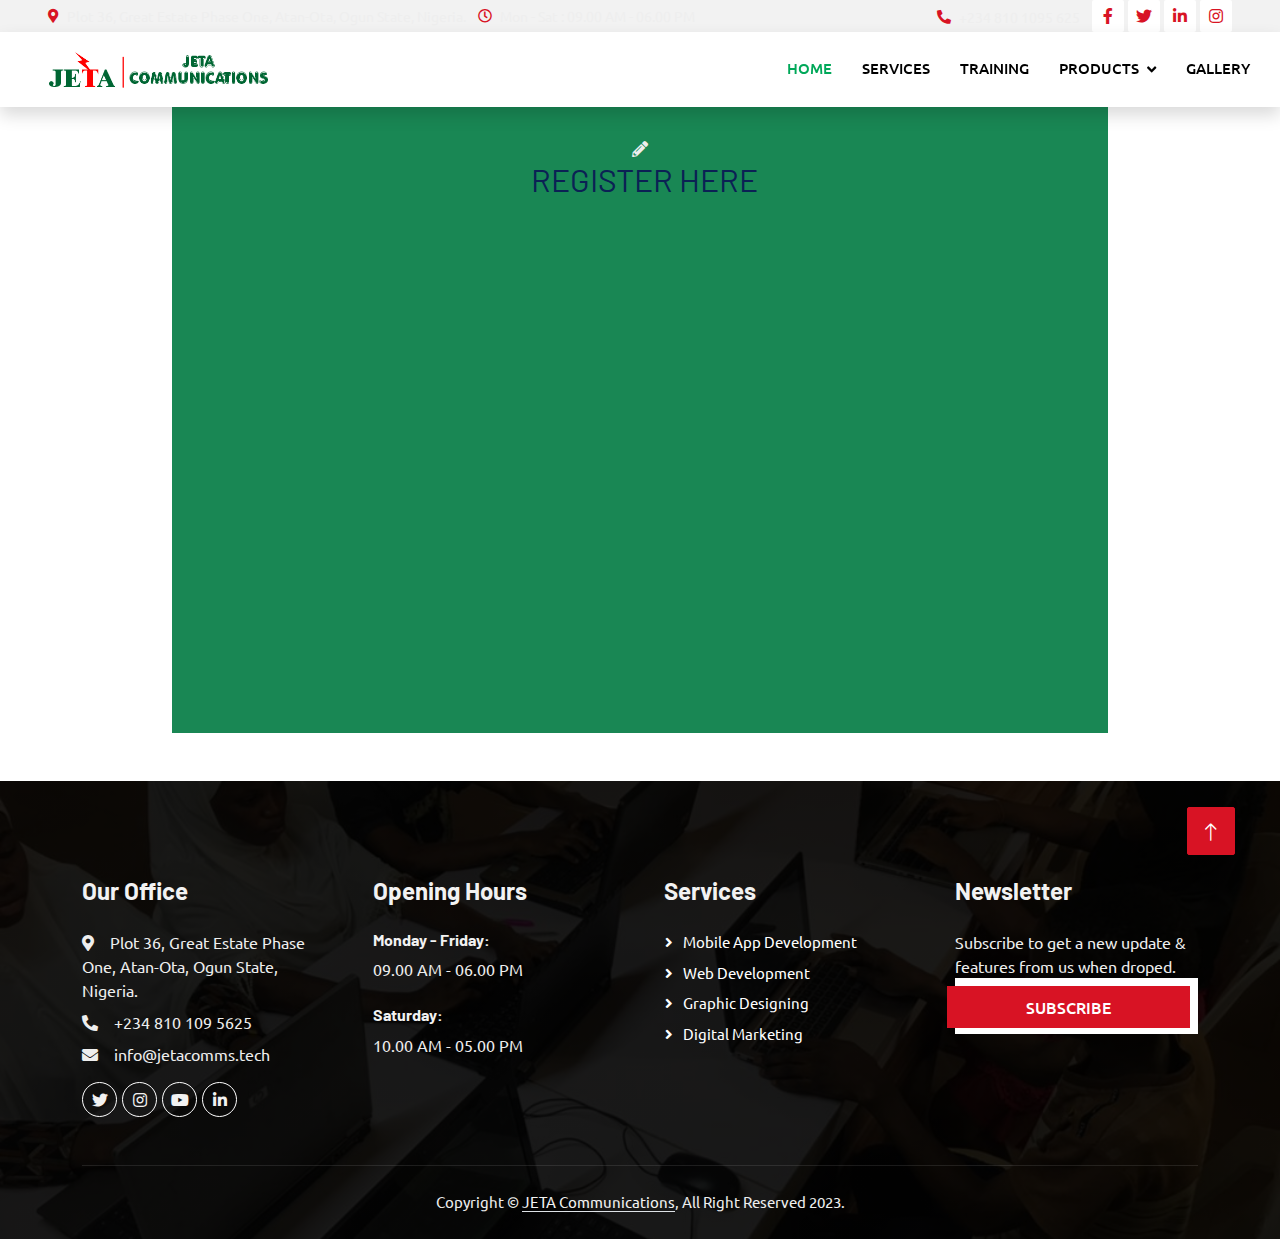
==== form.html @ ec363b99 "Add files via upload" ====
<!DOCTYPE html>
<html>
    <head>
        <meta charset="utf-8">
        <title>JETA COMMUNICATIONS | Digital Skills Academy</title>
        <meta content="width=device-width, initial-scale=1.0" name="viewport">
        <meta content="" name="keywords">
        <meta content="" name="description">
    
        <!-- Favicon -->
        <link rel="shortcut icon" href="./img/favicon.ico">
    
        <!-- Google Web Fonts -->
        <link rel="preconnect" href="https://fonts.googleapis.com">
        <link rel="preconnect" href="https://fonts.gstatic.com" crossorigin>
        <link href="https://fonts.googleapis.com/css2?family=Barlow:wght@600;700&family=Ubuntu:wght@400;500&display=swap" rel="stylesheet"> 
    
        <!-- Icon Font Stylesheet -->
        <link href="https://cdnjs.cloudflare.com/ajax/libs/font-awesome/5.10.0/css/all.min.css" rel="stylesheet">
        <link href="https://cdn.jsdelivr.net/npm/bootstrap-icons@1.4.1/font/bootstrap-icons.css" rel="stylesheet">
    
        <!-- Libraries Stylesheet -->
        <link href="lib/animate/animate.min.css" rel="stylesheet">
        <link href="lib/owlcarousel/assets/owl.carousel.min.css" rel="stylesheet">
        <link href="lib/tempusdominus/css/tempusdominus-bootstrap-4.min.css" rel="stylesheet" />
    
        <!-- Customized Bootstrap Stylesheet -->
        <link href="css/bootstrap.min.css" rel="stylesheet">
    
        <!-- Template Stylesheet -->
        <link href="css/style.css" rel="stylesheet">
        <style>
            html,
            body {
              min-height: 100%;
            }
        
            body,
            div,
            form,
            input,
            select,
            p {
              padding: 0;
              margin: 0;
              outline: none;
              /* font-family: Roboto, Arial, sans-serif;
              font-size: 16px; */
              color: #eee;
            }
        
            body {
              /* background-color: rgb(196, 209, 196); */
              background-size: cover;
            }
        
            h1,
            h2 {
              text-transform: uppercase;
              font-weight: 400;
            }
        
            h2 {
              margin: 0 0 0 8px;
            }
            .training_form{
                margin: 0 10rem;
            }
            .main-block {
              display: flex;
              flex-direction: column;
              justify-content: center;
              align-items: center;
              height: 100%;
              padding: 25px;
              background: rgba(0, 0, 0, 0.5);
            }
        
            .left-part,
            form {
              padding: 25px;
            }
        
            .left-part {
              text-align: center;
            }
        
            .fa-graduation-cap {
              font-size: 72px;
            }
        
            form {
              background: rgba(0, 0, 0, 0.7);
            }
        
            .title {
              display: flex;
              align-items: center;
              margin-bottom: 20px;
            }
        
            .info {
              display: flex;
              flex-direction: column;
            }
        
            input,
            select {
              padding: 5px;
              margin-bottom: 30px;
              background: transparent;
              border: none;
              border-bottom: 1px solid #eee;
            }
        
            input::placeholder {
              color: #eee;
            }
        
            option:focus {
              border: none;
            }
        
            option {
              background: black;
              border: none;
            }
        
            /* .checkbox input {
              margin: 0 10px 0 0;
              vertical-align: middle;
              }
              .checkbox a {
              color: #26a9e0;
              }
              .checkbox a:hover {
              color: #85d6de;
              } */
            .btn-item,
            button {
              padding: 10px 5px;
              margin-top: 20px;
              border-radius: 5px;
              border: none;
        
              text-decoration: none;
              font-size: 15px;
              font-weight: 400;
              color: #fff;
            }
        
            .btn-item {
              display: inline-block;
              margin: 20px 5px 0;
            }
        
            button {
              width: 100%;
            }
        
            button:hover,
            .btn-item:hover {
              background: #85d6de;
            }
        
            @media (min-width: 568px) {
        
              html,
              body {
                height: 100%;
              }
        
              .main-block {
                flex-direction: row;
                height: calc(120% - 70px);
              }
        
              .left-part,
              form {
                flex: 1;
                height: auto;
              }
        
              .form {
                background-color: rgb(211, 203, 203);
              }
        
              .text-dec {
                text-decoration: none;
              }
            }
          </style>
    </head>
  

<body>
    <body>
        <!-- Spinner Start -->
        <!-- <div id="spinner" class="show bg-white position-fixed translate-middle w-100 vh-100 top-50 start-50 d-flex align-items-center justify-content-center">
            <div class="spinner-border text-primary" style="width: 3rem; height: 3rem;" role="status">
                <span class="sr-only">Loading...</span>
            </div>
        </div> -->
        <!-- Spinner End -->
    
    
        <!-- Topbar Start -->
        <div class="container-fluid bg-light p-0">
            <div class="row gx-0 d-none d-lg-flex">
                <div class="col-lg-7 px-5 text-start">
                    <div class="h-100 d-inline-flex align-items-center py-1 me-2">
                        <small class="fa fa-map-marker-alt text-primary me-2"></small>
                        <small>Plot 36, Great Estate Phase One, Atan-Ota, Ogun State, Nigeria.</small>
                    </div>
                    <div class="h-100 d-inline-flex align-items-center py-1">
                        <small class="far fa-clock text-primary me-2"></small>
                        <small>Mon - Sat : 09.00 AM - 06.00 PM</small>
                    </div>
                </div>
                <div class="col-lg-5 px-5 text-end">
                    <div class="h-100 d-inline-flex align-items-center py-1 me-2">
                        <small class="fa fa-phone-alt text-primary me-2"></small>
                        <small>+234 810 1095 625</small>
                    </div>
                    <div class="h-100 d-inline-flex align-items-center">
                        <a class="btn btn-sm-square bg-white text-primary me-1" href=""><i class="fab fa-facebook-f"></i></a>
                        <a class="btn btn-sm-square bg-white text-primary me-1" href=""><i class="fab fa-twitter"></i></a>
                        <a class="btn btn-sm-square bg-white text-primary me-1" href="https://www.linkedin.com/in/jeta-communications-5667a121b/"><i class="fab fa-linkedin-in"></i></a>
                        <a class="btn btn-sm-square bg-white text-primary me-0" href="https://www.instagram.com/jetacomms/"><i class="fab fa-instagram"></i></a>
                    </div>
                </div>
            </div>
        </div>
        <!-- Topbar End -->
    
    
        <!-- Navbar Start -->
        <nav class="navbar navbar-expand-lg bg-white navbar-light shadow sticky-top p-0">
          <a href="home.html" class="navbar-brand d-flex align-items-center px-4 px-lg-5">
              <img src="./img/jeta-logo.png" alt="" width="220">
              <!-- <h2 class="m-0 text-primary"><i class="fa fa-car me-3"></i>obdif</h2> -->
          </a>
          <button type="button" class="navbar-toggler me-4" data-bs-toggle="collapse" data-bs-target="#navbarCollapse">
              <span class="navbar-toggler-icon"></span>
          </button>
          <div class="collapse navbar-collapse" id="navbarCollapse">
              <div class="navbar-nav ms-auto p-4 p-lg-0">
                  <a href="home" class="nav-item nav-link active">Home</a>
                  <a href="#our_work" class="nav-item nav-link">Services</a>
                  <a href="training" class="nav-item nav-link">Training</a>
                  <div class="nav-item dropdown">
                      <a href="#" class="nav-link dropdown-toggle" data-bs-toggle="dropdown">Products</a>
                      <div class="dropdown-menu fade-up m-0">
                          <a href="http://test.jetacomms.tech/" class="dropdown-item">JETA-CBT</a>
                      </div>
                  </div>
                  <a href="galleries" class="nav-item nav-link">Gallery</a>
                  <!-- <a href="contact.html" class="nav-item nav-link">Contact</a> -->
              </div>
              <!-- <a href="" class="btn green-bg py-4 px-lg-5 d-none d-lg-block">Register NOw<i class="fa fa-arrow-right ms-3"></i></a> -->
          </div>
      </nav>

 
        <div class="row training_form" >
            <div class="col-sm-12">
              <form action="mailto:info@jetacomms.tech" method="post" class="bg-success">
                <div class=" p-1 text-center">
                  <i class="fas fa-pencil-alt"></i>
                  <h2>Register here</h2>
                </div>
                <div class="info">
                    <iframe src="https://docs.google.com/forms/d/e/1FAIpQLSd6OLINBMkOgLOt8cV4l_2AcaxsI47pTlBbR_ap8XuP1qpK1g/viewform?embedded=true" width="840" height="506" frameborder="0" marginheight="0" marginwidth="0">Loading…</iframe>
      
                </div>
      
           </form>
      
      
            </div>
          </div>
      
        </div>


<!-- Footer Start -->
<div class="container-fluid bg-dark text-light footer pt-5 mt-5 wow fadeIn" data-wow-delay="0.1s">
    <div class="container py-5">
        <div class="row g-5">
            <div class="col-lg-3 col-md-6">
                <h4 class="text-light mb-4">Our Office</h4>
                <p class="mb-2"><i class="fa fa-map-marker-alt me-3"></i>Plot 36, Great Estate Phase One, Atan-Ota, Ogun State, Nigeria.</p>
                <p class="mb-2"><i class="fa fa-phone-alt me-3"></i>+234 810 109 5625</p>
                <p class="mb-2"><i class="fa fa-envelope me-3"></i>info@jetacomms.tech</p>
                <div class="d-flex pt-2">
                    <a class="btn btn-outline-light btn-social" href=""><i class="fab fa-twitter"></i></a>
                    <a class="btn btn-outline-light btn-social" href="https://www.instagram.com/jetacomms/"><i class="fab fa-instagram"></i></a>
                    <a class="btn btn-outline-light btn-social" href="https://www.youtube.com/@jetacommunicationstechhub1752"><i class="fab fa-youtube"></i></a>
                    <a class="btn btn-outline-light btn-social" href="https://www.linkedin.com/in/jeta-communications-5667a121b/"><i class="fab fa-linkedin-in"></i></a>
                </div>
            </div>
            <div class="col-lg-3 col-md-6">
                <h4 class="text-light mb-4">Opening Hours</h4>
                <h6 class="text-light">Monday - Friday:</h6>
                <p class="mb-4">09.00 AM - 06.00 PM</p>
                <h6 class="text-light">Saturday:</h6>
                <p class="mb-0">10.00 AM - 05.00 PM</p>
            </div>
            <div class="col-lg-3 col-md-6">
                <h4 class="text-light mb-4">Services</h4>
                <a class="btn btn-link" href="#service">Mobile App Development</a>
                <a class="btn btn-link" href="#service">Web Development</a>
                <a class="btn btn-link" href="#service">Graphic Designing</a>
                <a class="btn btn-link" href="#service">Digital Marketing</a>
                <!-- <a class="btn btn-link" href=""></a> -->
            </div>
            <div class="col-lg-3 col-md-6">
                <h4 class="text-light mb-4">Newsletter</h4>
                <p>Subscribe to get a new update & features from us when droped.</p>
                <div class="position-relative mx-auto" style="max-width: 400px;">
                    <input class="form-control border-0 w-100 py-3 ps-4 pe-5" type="text" placeholder="Your email">
                    <button type="button" class="btn btn-primary py-2 position-absolute top-0 end-0 mt-2 me-2">Subscribe</button>
                </div>
            </div>
        </div>
    </div>
    <div class="container">
      <div class="copyright">
          <div class="row">
              <div class=" text-center  mb-3 mb-md-0">
                  Copyright &copy; <a class="border-bottom" href="home">JETA Communications</a>, All Right Reserved 2023.
          </div>
      </div>
  </div>
</div>
<!-- Footer End -->


<!-- Back to Top -->
<a href="#" class="btn btn-lg btn-primary btn-lg-square back-to-top"><i class="bi bi-arrow-up"></i></a>


<!-- JavaScript Libraries -->
<script src="https://code.jquery.com/jquery-3.4.1.min.js"></script>
<script src="https://cdn.jsdelivr.net/npm/bootstrap@5.0.0/dist/js/bootstrap.bundle.min.js"></script>
<script src="lib/wow/wow.min.js"></script>
<script src="lib/easing/easing.min.js"></script>
<script src="lib/waypoints/waypoints.min.js"></script>
<script src="lib/counterup/counterup.min.js"></script>
<script src="lib/owlcarousel/owl.carousel.min.js"></script>
<script src="lib/tempusdominus/js/moment.min.js"></script>
<script src="lib/tempusdominus/js/moment-timezone.min.js"></script>
<script src="lib/tempusdominus/js/tempusdominus-bootstrap-4.min.js"></script>

<!-- Template Javascript -->
<script src="js/main.js"></script>
</body>

</html>
---- css/style.css ----
/********** Template CSS **********/
/* *{
    font-family: Cambria, Cochin, Georgia, Times, 'Times New Roman', serif;

} */
:root {
    --primary: #00a859;
    --secondary: #eb3338;
    --light: #F2F2F2;
    --dark: #000000;
    --fm: Cambria, Cochin, Georgia, Times, 'Times New Roman', serif;
}


.ff{
    font-family: Cambria, Cochin, Georgia, Times, 'Times New Roman', serif;
}

.green{
    color: #00a859;
}

.red{
    color: #eb3338;
}

.white{
    color: white;
}
.green-bg{
    background: #00a859;
}

.red-bg{
    background: #eb3338;
}

.fw-medium {
    font-weight: 600 !important;
}

.back-to-top {
    position: fixed;
    display: none;
    right: 45px;
    bottom: 45px;
    z-index: 99;
}


/*** Spinner ***/
#spinner {
    opacity: 0;
    visibility: hidden;
    transition: opacity .5s ease-out, visibility 0s linear .5s;
    z-index: 99999;
}

#spinner.show {
    transition: opacity .5s ease-out, visibility 0s linear 0s;
    visibility: visible;
    opacity: 1;
}


/*** Button ***/
.btn {
    font-weight: 500;
    text-transform: uppercase;
    transition: .5s;
}

.btn.btn-primary,
.btn.btn-secondary {
    color: #FFFFFF;
}

.btn-square {
    width: 38px;
    height: 38px;
}

.btn-sm-square {
    width: 32px;
    height: 32px;
}

.btn-lg-square {
    width: 48px;
    height: 48px;
}

.btn-square,
.btn-sm-square,
.btn-lg-square {
    padding: 0;
    display: flex;
    align-items: center;
    justify-content: center;
    font-weight: normal;
    border-radius: 2px;
}


/*** Navbar ***/
.navbar .dropdown-toggle::after {
    border: none;
    content: "\f107";
    font-family: "Font Awesome 5 Free";
    font-weight: 900;
    vertical-align: middle;
    margin-left: 8px;
}

.navbar-light .navbar-nav .nav-link {
    margin-right: 30px;
    padding: 25px 0;
    color: #FFFFFF;
    font-size: 15px;
    text-transform: uppercase;
    outline: none;
}

.navbar-light .navbar-nav .nav-link:hover,
.navbar-light .navbar-nav .nav-link.active {
    color: var(--primary);
}

@media (max-width: 991.98px) {
    .navbar-light .navbar-nav .nav-link  {
        margin-right: 0;
        padding: 10px 0;
    }

    .navbar-light .navbar-nav {
        border-top: 1px solid #EEEEEE;
    }
}

.navbar-light .navbar-brand,
.navbar-light a.btn {
    height: 75px;
}

.navbar-light .navbar-nav .nav-link {
    color: var(--dark);
    font-weight: 500;
}

.navbar-light.sticky-top {
    top: -100px;
    transition: .5s;
}

@media (min-width: 992px) {
    .navbar .nav-item .dropdown-menu {
        display: block;
        border: none;
        margin-top: 0;
        top: 150%;
        opacity: 0;
        visibility: hidden;
        transition: .5s;
    }

    .navbar .nav-item:hover .dropdown-menu {
        top: 100%;
        visibility: visible;
        transition: .5s;
        opacity: 1;
    }
}


/*** Header ***/
.carousel-caption {
    top: 0;
    left: 0;
    right: 0;
    bottom: 0;
    /* background: rgba(0, 0, 0, .7); */
    z-index: 1;
}

.carousel-control-prev,
.carousel-control-next {
    width: 10%;
}

.carousel-control-prev-icon,
.carousel-control-next-icon {
    width: 3rem;
    height: 3rem;
}

@media (max-width: 768px) {
    #header-carousel .carousel-item {
        position: relative;
        min-height: 450px;
    }
    
    #header-carousel .carousel-item img {
        position: absolute;
        width: 100%;
        height: 100%;
        object-fit: cover;
    }
}

.page-header {
    background-position: center center;
    background-repeat: no-repeat;
    background-size: cover;
}

.page-header-inner {
    background: rgba(0, 0, 0, .7);
}

.breadcrumb-item + .breadcrumb-item::before {
    color: var(--light);
}


/*** Facts ***/
.fact {
    background: linear-gradient(rgba(0, 0, 0, .7), rgba(0, 0, 0, .7)), url(../img/jeta-student-sitting-and-pressing-laptop-at-the-tech-hub.jpg);
    background-position: center center;
    background-repeat: no-repeat;
    background-size: cover;
}


/*** Service ***/
.service .nav .nav-link {
    background: var(--light);
    transition: .5s;
}

.service .nav .nav-link.active {
    background: var(--primary);
}

.service .nav .nav-link.active h4 {
    color: #FFFFFF !important;
}


/*** Booking ***/
.booking {
    background: linear-gradient(rgba(0, 0, 0, .7), rgba(0, 0, 0, .7)), url(../img/coding-for-kids-at-jeta.jpg) center center no-repeat;
    background-size: cover;
}

.bootstrap-datetimepicker-widget.bottom {
    top: auto !important;
}

.bootstrap-datetimepicker-widget .table * {
    border-bottom-width: 0px;
}

.bootstrap-datetimepicker-widget .table th {
    font-weight: 500;
}

.bootstrap-datetimepicker-widget.dropdown-menu {
    padding: 10px;
    border-radius: 2px;
}

.bootstrap-datetimepicker-widget table td.active,
.bootstrap-datetimepicker-widget table td.active:hover {
    background: var(--primary);
}

.bootstrap-datetimepicker-widget table td.today::before {
    border-bottom-color: var(--primary);
}


/*** Team ***/
.team-item .team-overlay {
    display: flex;
    align-items: center;
    justify-content: center;
    background: var(--primary);
    transform: scale(0);
    transition: .5s;
}

.team-item:hover .team-overlay {
    transform: scale(1);
}

.team-item .team-overlay .btn {
    color: var(--primary);
    background: #FFFFFF;
}

.team-item .team-overlay .btn:hover {
    color: #FFFFFF;
    background: var(--secondary)
}


/*** Footer ***/
.footer {
    background: linear-gradient(rgba(0, 0, 0, .9), rgba(0, 0, 0, .9)), url(../img/jeta-student-sitting-and-pressing-laptop-at-the-tech-hub.jpg) center center no-repeat;
    background-size: cover;
}

.footer .btn.btn-social {
    margin-right: 5px;
    width: 35px;
    height: 35px;
    display: flex;
    align-items: center;
    justify-content: center;
    color: var(--light);
    border: 1px solid #FFFFFF;
    border-radius: 35px;
    transition: .3s;
}

.footer .btn.btn-social:hover {
    color: var(--primary);
}

.footer .btn.btn-link {
    display: block;
    margin-bottom: 5px;
    padding: 0;
    text-align: left;
    color: #FFFFFF;
    font-size: 15px;
    font-weight: normal;
    text-transform: capitalize;
    transition: .3s;
}

.footer .btn.btn-link::before {
    position: relative;
    content: "\f105";
    font-family: "Font Awesome 5 Free";
    font-weight: 900;
    margin-right: 10px;
}

.footer .btn.btn-link:hover {
    letter-spacing: 1px;
    box-shadow: none;
}

.footer .copyright {
    padding: 25px 0;
    font-size: 15px;
    border-top: 1px solid rgba(256, 256, 256, .1);
}

.footer .copyright a {
    color: var(--light);
}

.footer .footer-menu a {
    margin-right: 15px;
    padding-right: 15px;
    border-right: 1px solid rgba(255, 255, 255, .3);
}

.footer .footer-menu a:last-child {
    margin-right: 0;
    padding-right: 0;
    border-right: none;
}
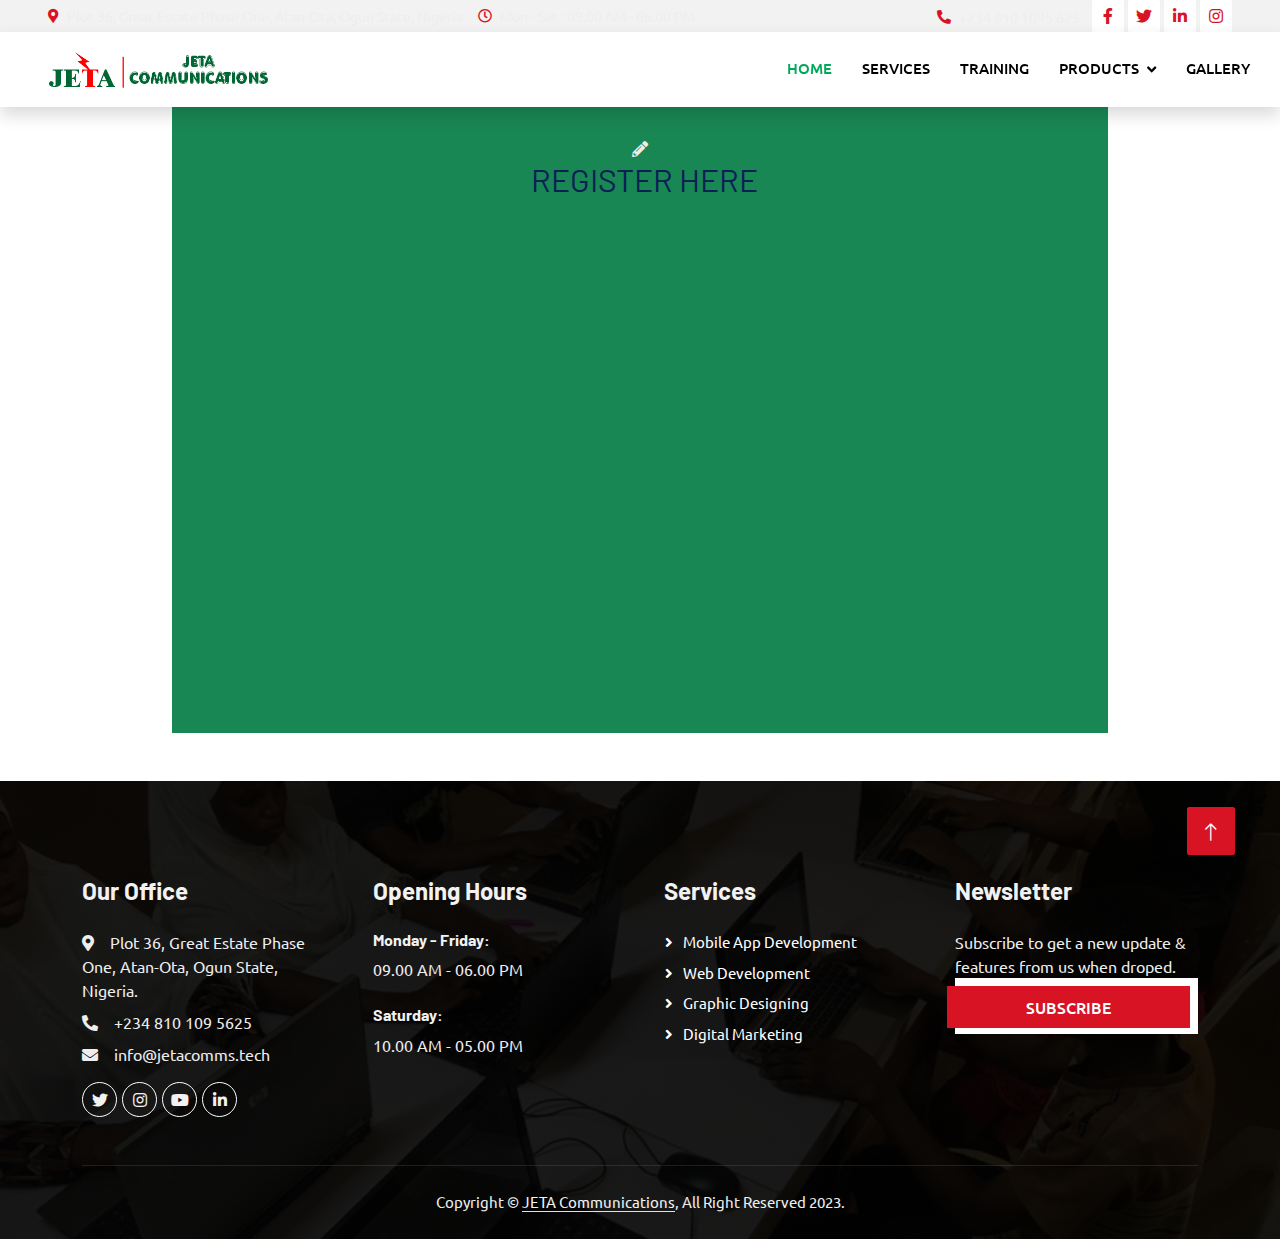
==== commit 31884806: "Add files via upload" ====
--- a/form.html
+++ b/form.html
@@ -236,7 +236,7 @@
     
         <!-- Navbar Start -->
         <nav class="navbar navbar-expand-lg bg-white navbar-light shadow sticky-top p-0">
-          <a href="home.html" class="navbar-brand d-flex align-items-center px-4 px-lg-5">
+          <a href="index.html" class="navbar-brand d-flex align-items-center px-4 px-lg-5">
               <img src="./img/jeta-logo.png" alt="" width="220">
               <!-- <h2 class="m-0 text-primary"><i class="fa fa-car me-3"></i>obdif</h2> -->
           </a>
@@ -245,7 +245,7 @@
           </button>
           <div class="collapse navbar-collapse" id="navbarCollapse">
               <div class="navbar-nav ms-auto p-4 p-lg-0">
-                  <a href="home" class="nav-item nav-link active">Home</a>
+                  <a href="index" class="nav-item nav-link active">Home</a>
                   <a href="#our_work" class="nav-item nav-link">Services</a>
                   <a href="training" class="nav-item nav-link">Training</a>
                   <div class="nav-item dropdown">
@@ -328,7 +328,7 @@
       <div class="copyright">
           <div class="row">
               <div class=" text-center  mb-3 mb-md-0">
-                  Copyright &copy; <a class="border-bottom" href="home">JETA Communications</a>, All Right Reserved 2023.
+                  Copyright &copy; <a class="border-bottom" href="index">JETA Communications</a>, All Right Reserved 2023.
           </div>
       </div>
   </div>
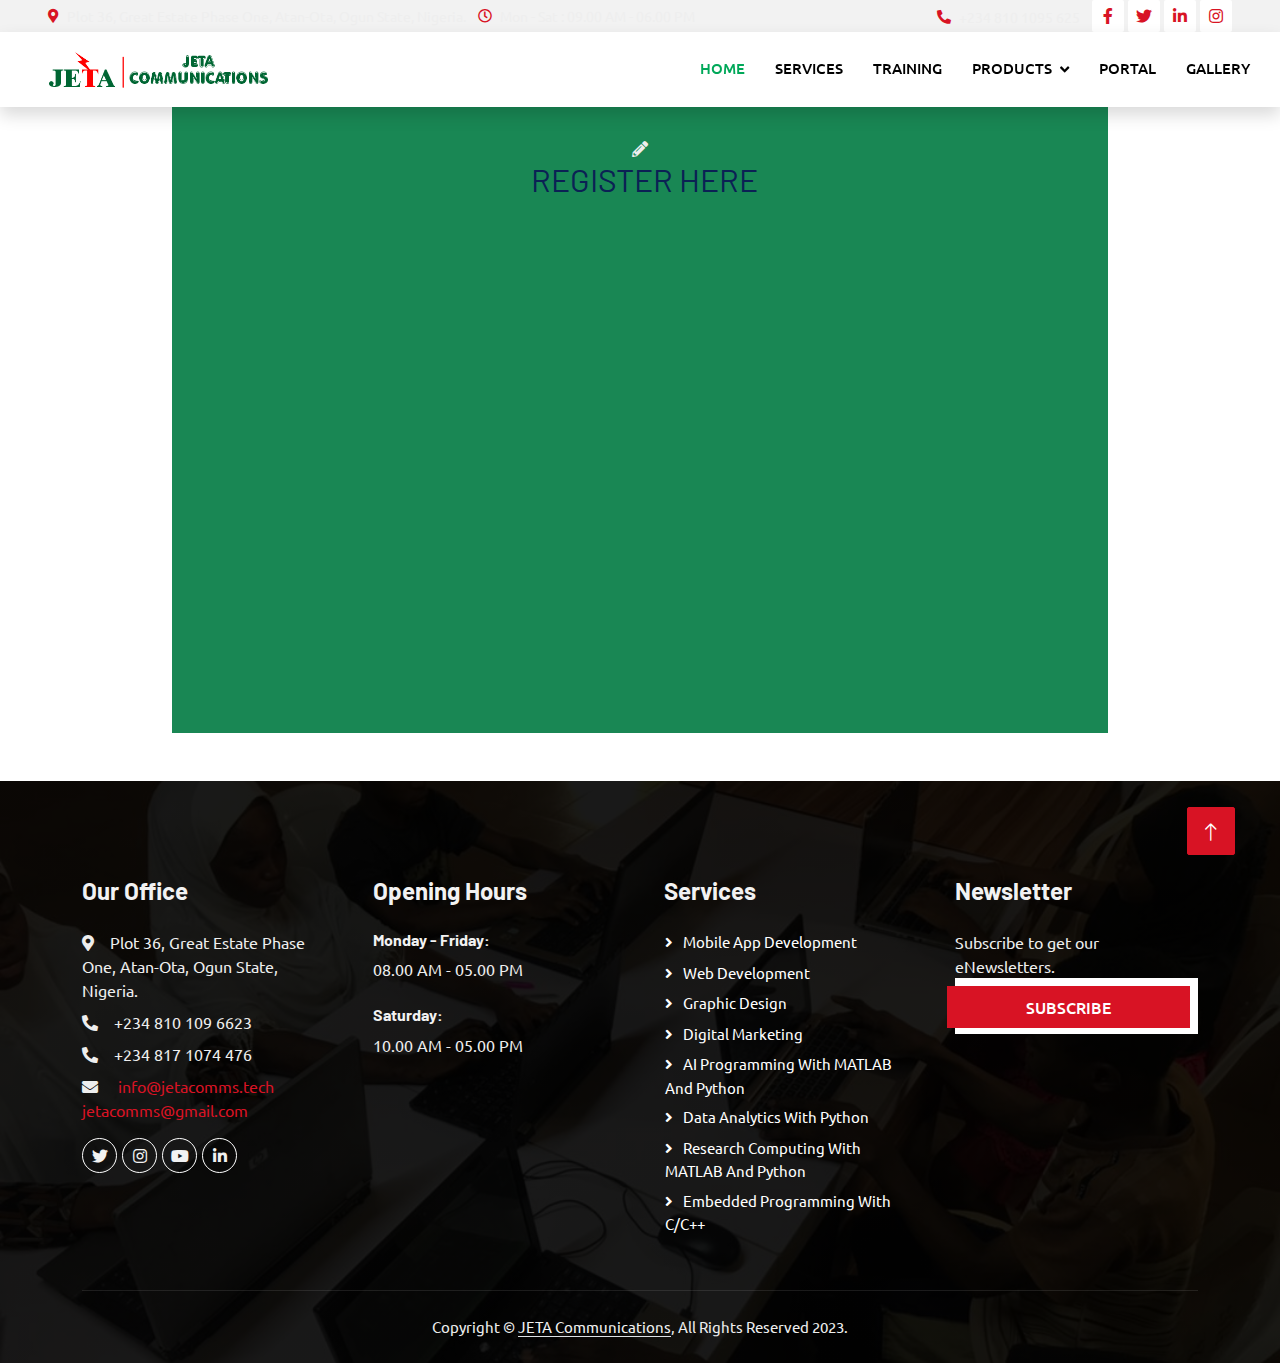
==== commit 5b41fe35: "Add files via upload" ====
--- a/form.html
+++ b/form.html
@@ -245,16 +245,17 @@
           </button>
           <div class="collapse navbar-collapse" id="navbarCollapse">
               <div class="navbar-nav ms-auto p-4 p-lg-0">
-                  <a href="index" class="nav-item nav-link active">Home</a>
-                  <a href="#our_work" class="nav-item nav-link">Services</a>
-                  <a href="training" class="nav-item nav-link">Training</a>
+                  <a href="index.html" class="nav-item nav-link active">Home</a>
+                  <a href="index.html" class="nav-item nav-link">Services</a>
+                  <a href="training.html" class="nav-item nav-link">Training</a>
                   <div class="nav-item dropdown">
                       <a href="#" class="nav-link dropdown-toggle" data-bs-toggle="dropdown">Products</a>
                       <div class="dropdown-menu fade-up m-0">
                           <a href="http://test.jetacomms.tech/" class="dropdown-item">JETA-CBT</a>
                       </div>
                   </div>
-                  <a href="galleries" class="nav-item nav-link">Gallery</a>
+                  <a href="/jeta-authreg/index.php" class="nav-item nav-link">Portal</a>
+                  <a href="" class="nav-item nav-link">Gallery</a>
                   <!-- <a href="contact.html" class="nav-item nav-link">Contact</a> -->
               </div>
               <!-- <a href="" class="btn green-bg py-4 px-lg-5 d-none d-lg-block">Register NOw<i class="fa fa-arrow-right ms-3"></i></a> -->
@@ -283,57 +284,65 @@
         </div>
 
 
-<!-- Footer Start -->
-<div class="container-fluid bg-dark text-light footer pt-5 mt-5 wow fadeIn" data-wow-delay="0.1s">
-    <div class="container py-5">
-        <div class="row g-5">
-            <div class="col-lg-3 col-md-6">
-                <h4 class="text-light mb-4">Our Office</h4>
-                <p class="mb-2"><i class="fa fa-map-marker-alt me-3"></i>Plot 36, Great Estate Phase One, Atan-Ota, Ogun State, Nigeria.</p>
-                <p class="mb-2"><i class="fa fa-phone-alt me-3"></i>+234 810 109 5625</p>
-                <p class="mb-2"><i class="fa fa-envelope me-3"></i>info@jetacomms.tech</p>
-                <div class="d-flex pt-2">
-                    <a class="btn btn-outline-light btn-social" href=""><i class="fab fa-twitter"></i></a>
-                    <a class="btn btn-outline-light btn-social" href="https://www.instagram.com/jetacomms/"><i class="fab fa-instagram"></i></a>
-                    <a class="btn btn-outline-light btn-social" href="https://www.youtube.com/@jetacommunicationstechhub1752"><i class="fab fa-youtube"></i></a>
-                    <a class="btn btn-outline-light btn-social" href="https://www.linkedin.com/in/jeta-communications-5667a121b/"><i class="fab fa-linkedin-in"></i></a>
-                </div>
-            </div>
-            <div class="col-lg-3 col-md-6">
-                <h4 class="text-light mb-4">Opening Hours</h4>
-                <h6 class="text-light">Monday - Friday:</h6>
-                <p class="mb-4">09.00 AM - 06.00 PM</p>
-                <h6 class="text-light">Saturday:</h6>
-                <p class="mb-0">10.00 AM - 05.00 PM</p>
-            </div>
-            <div class="col-lg-3 col-md-6">
-                <h4 class="text-light mb-4">Services</h4>
-                <a class="btn btn-link" href="#service">Mobile App Development</a>
-                <a class="btn btn-link" href="#service">Web Development</a>
-                <a class="btn btn-link" href="#service">Graphic Designing</a>
-                <a class="btn btn-link" href="#service">Digital Marketing</a>
-                <!-- <a class="btn btn-link" href=""></a> -->
-            </div>
-            <div class="col-lg-3 col-md-6">
-                <h4 class="text-light mb-4">Newsletter</h4>
-                <p>Subscribe to get a new update & features from us when droped.</p>
-                <div class="position-relative mx-auto" style="max-width: 400px;">
-                    <input class="form-control border-0 w-100 py-3 ps-4 pe-5" type="text" placeholder="Your email">
-                    <button type="button" class="btn btn-primary py-2 position-absolute top-0 end-0 mt-2 me-2">Subscribe</button>
-                </div>
-            </div>
-        </div>
-    </div>
-    <div class="container">
+ <!-- Footer Start -->
+ <div class="container-fluid bg-dark text-light footer pt-5 mt-5 wow fadeIn" data-wow-delay="0.1s">
+  <div class="container py-5">
+      <div class="row g-5">
+          <div class="col-lg-3 col-md-6">
+              <h4 class="text-light mb-4">Our Office</h4>
+              <p class="mb-2"><i class="fa fa-map-marker-alt me-3"></i>Plot 36, Great Estate Phase One, Atan-Ota, Ogun State, Nigeria.</p>
+              <p class="mb-2"><i class="fa fa-phone-alt me-3"></i>+234 810 109 6623</p>
+              <p class="mb-2"><i class="fa fa-phone-alt me-3"></i>+234 817 1074 476</p>
+              <p class="mb-2"><i class="fa fa-envelope me-3"></i>
+                <a href=""> info@jetacomms.tech</a> <br> <a href="">jetacomms@gmail.com</a> 
+              </p>
+              <div class="d-flex pt-2">
+                  <a class="btn btn-outline-light btn-social" href=""><i class="fab fa-twitter"></i></a>
+                  <a class="btn btn-outline-light btn-social" href="https://www.instagram.com/jetacomms/"><i class="fab fa-instagram"></i></a>
+                  <a class="btn btn-outline-light btn-social" href="https://www.youtube.com/@jetacommunicationstechhub1752"><i class="fab fa-youtube"></i></a>
+                  <a class="btn btn-outline-light btn-social" href="https://www.linkedin.com/in/jeta-communications-5667a121b/"><i class="fab fa-linkedin-in"></i></a>
+              </div>
+          </div>
+          <div class="col-lg-3 col-md-6">
+              <h4 class="text-light mb-4">Opening Hours</h4>
+              <h6 class="text-light">Monday - Friday:</h6>
+              <p class="mb-4">08.00 AM - 05.00 PM</p>
+              <h6 class="text-light">Saturday:</h6>
+              <p class="mb-0">10.00 AM - 05.00 PM</p>
+          </div>
+          <div class="col-lg-3 col-md-6">
+              <h4 class="text-light mb-4">Services</h4>
+              <a class="btn btn-link" href="index.html#service">Mobile App Development</a>
+              <a class="btn btn-link" href="index.html#service">Web Development</a>
+              <a class="btn btn-link" href="index.html#service">Graphic Design</a>
+              <a class="btn btn-link" href="index.html#service">Digital Marketing</a>
+              <a class="btn btn-link" href="index.html#service">AI Programming with MATLAB and Python</a>
+              <a class="btn btn-link" href="index.html#service">Data Analytics with Python</a>
+              <a class="btn btn-link" href="index.html#service">Research Computing with MATLAB and Python</a>
+              <a class="btn btn-link" href="index.html#service">Embedded Programming with C/C++</a>
+              <!-- <a class="btn btn-link" href=""></a> -->
+          </div>
+          <div class="col-lg-3 col-md-6">
+              <h4 class="text-light mb-4">Newsletter</h4>
+              <p>Subscribe to get our  eNewsletters.</p>
+              <div class="position-relative mx-auto" style="max-width: 400px;">
+                  <input class="form-control border-0 w-100 py-3 ps-4 pe-5" type="text" placeholder="Your email">
+                  <button type="button" class="btn btn-primary py-2 position-absolute top-0 end-0 mt-2 me-2">Subscribe</button>
+              </div>
+          </div>
+      </div>
+  </div>
+  <div class="container">
       <div class="copyright">
           <div class="row">
               <div class=" text-center  mb-3 mb-md-0">
-                  Copyright &copy; <a class="border-bottom" href="index">JETA Communications</a>, All Right Reserved 2023.
+                  Copyright &copy; <a class="border-bottom" href="index">JETA Communications</a>, All Rights Reserved 2023.
           </div>
       </div>
   </div>
 </div>
 <!-- Footer End -->
+
 
 
 <!-- Back to Top -->
